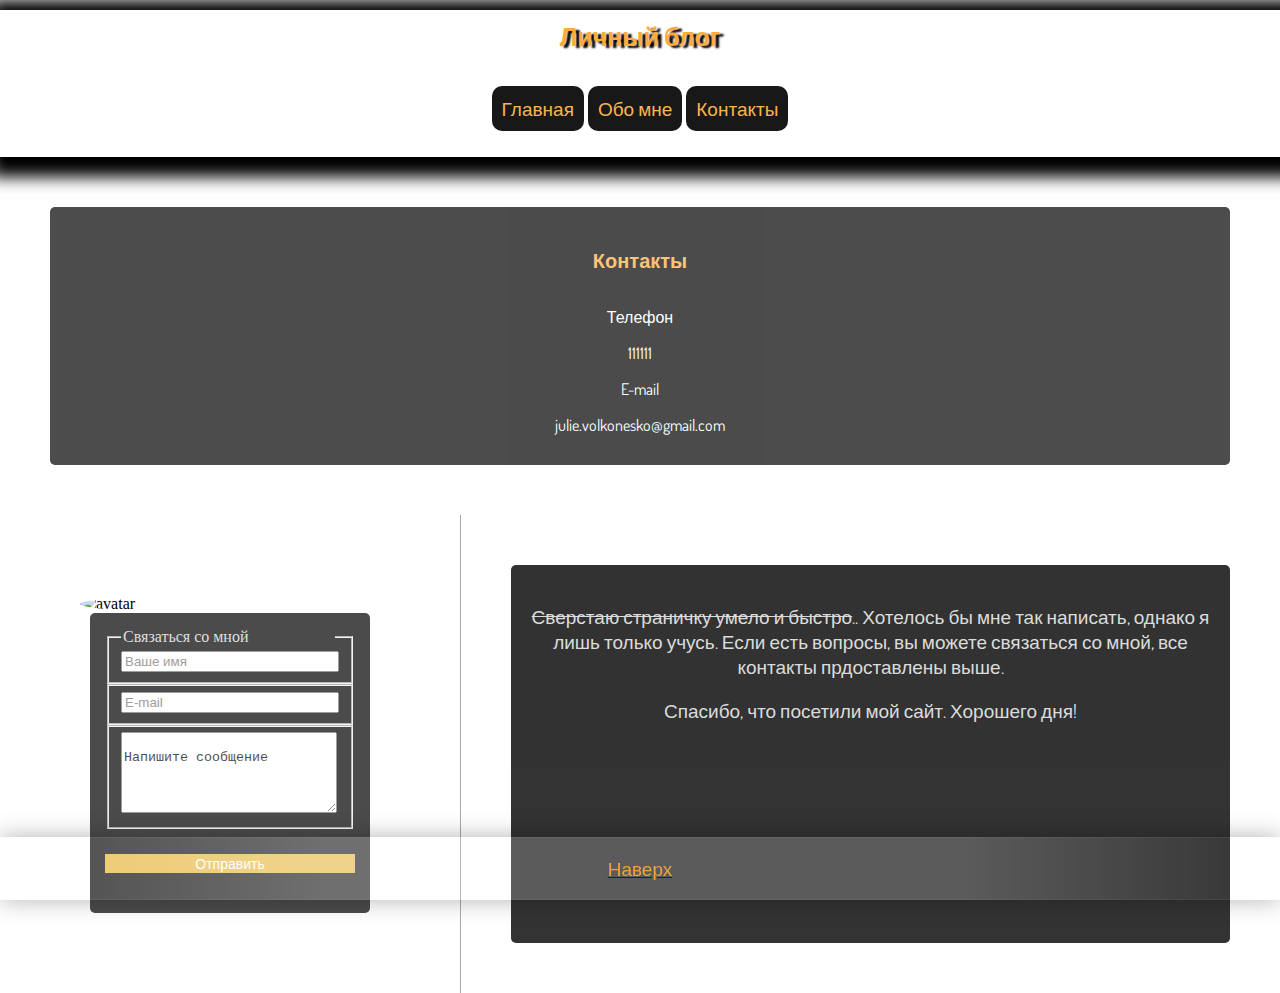
==== contacts.html @ 393e1367 "Add files via upload" ====
<!DOCTYPE html>
<html>
<head>
	<meta charset="utf-8">
	<meta name="viewport" content="width=device-width, initial-scale=1">
	<link href="https://fonts.googleapis.com/css2?family=Dosis&display=swap" rel="stylesheet">
	<link rel="stylesheet" href="style.css">
	<title>My first site</title>
</head>
<body>
	<header class="header">
		<h1 class="h1">Личный блог</h1>
		<nav class="navigation">
		<ul class="menu">
			<li class="menu__item">
				<a href="myfirstsite.html" class="menu__link">Главная</a>
			</li>
			<li class="menu__item">
				<a href="about.html" class="menu__link">Обо мне</a>
			</li>
			<li class="menu__item">
				<a href="contacts.html" class="menu__link">Контакты</a>
			</li>
		</ul>
	</nav>
	</header>
		<div class="contacts">
			<h2 class="h">Контакты</h2> <br>
			<p class="p">Телефон</p>
			<div class="p">111111</div>
			<p class="p">E-mail</p>
			<div class="p">julie.volkonesko@gmail.com</div>
		</div>
  <div class="smt">
    <main class="contact">
      <img class="photo" src="img/me.jpg" alt="avatar">
        <div class="connect">
			<div class="form">
				<form action="#">
						<fieldset>
							<legend class="legend">
							Связаться со мной
							</legend>
							<div>
							<input type="text" class="legend" required placeholder="Ваше имя">
							</div>
						</fieldset>
						<fieldset>
							<div>
							<input type="email" class="legend" required placeholder="E-mail">
							</div>
						</fieldset>
						<fieldset>
							<div>
							<textarea rows="5" cols="25" name="text" class="legend"placeholder="Ваше сообщение">
							Напишите сообщение
							</textarea>
							</div>
						</fieldset>
							<div>
							<input type="submit" class="legend" value="Отправить">
							</div>
				</form>
			</div>
		</div>
    </main>
    <aside class="rightinfo">
    	<p> <s>Сверстаю страничку умело и быстро</s>.. Хотелось бы мне так написать, однако я лишь только учусь. Если есть вопросы, вы можете связаться со мной, все контакты прдоставлены выше.
 		</p>
 		<p>Спасибо, что посетили мой сайт. Хорошего дня!
 		</p>
    </aside>
  </div>
	<footer class="footer">
		<a href="#">
			<div class="up">
				<p>Наверх</p>
			</div>
		</a>
	</footer>
</body>
</html>
---- style.css ----
html {
	height: 100%;
}
body {
	display: flex center;
	background: url("img/chill.jpg");
	background-size: 100% auto;
	background-attachment:fixed;
	flex-direction: column;
	justify-content: space-between;
	height: 100%;
	margin: 0px;
}

.header {
	
	background-image: url('img/back.jpg');
	box-shadow: 0 0 25px rgba(0, 0, 0, 0.3),
	inset 0 0 1px rgba(255, 255, 255, 0.6);
	width:100%;
	text-align: center;
	box-shadow: 5px 5px 15px 15px black;
}

.h {
	color: #FDAB3D;
	text-shadow:4px 2px 2px black;
	margin-bottom: 0px;
	margin-top: 10px;
	text-align: center;
	text-decoration: none;
	font-family: 'Dosis', sans-serif;
	font-size: 20px;
}

.h1 {
	color: #FDAB3D;
	text-shadow:4px 2px 2px black;
	margin-bottom: 0px;
	margin-top: 10px;
	padding-top: 10px;
	text-align: center;
	text-decoration: none;
	font-family: 'Dosis', sans-serif;
	font-size: 25px;
}

.p {
	font-family: 'Dosis', sans-serif;
	font-size: 16px;
	text-decoration: none;
}

.legend-focus .user {
  	background: white !important; 
	font-family: 'Dosis', sans-serif;
  	font-size: 14px;
}

.form {
	position: relative;
}

.legend {
	width: 210px;
}

input[type="submit"] {
	background: #e6b333;
	border: none;
	color: white;
	text-align: center;
	font-size: 0.8em;
	cursor: pointer;
	width: 250px;
	margin: 10% auto;
	font-family: 'Dosis', sans-serif;
	font-size: 14px;
}

.navigation {
	padding: 10px 0;
	min-width: 500px;
	margin-top: 24px;
}

.welcome {
	background-color: black;
	overflow: hidden;
	padding: 40px;
	margin: 50px;
	font-style: normal;
	display: block;
	text-align: center;
	border-radius: 5px;
	hyphens: auto;
	-webkit-hyphens: auto;
	vertical-align: middle;
	opacity: 0.7; 
    color: white; 
    justify-content: center;
}

.connect {
	background-color: black;
	padding: 10px;
	width: 260px;
	height: 280px;
	margin: auto;
	border-radius: 5px;
	display: flex;
	justify-content: center;
	align-items: center;
	text-align: justify;
	hyphens: auto;
	vertical-align: right;
	opacity: 0.7; 
    color: lightgray;
    cursor: pointer;
 }

.footer {
	background: linear-gradient(90deg,
	rgba(255, 255, 255, 0) 0%,
	rgba(255, 255, 255, 0.2) 25%,
	rgba(255, 255, 255, 0.2) 75%,
	rgba(255, 255, 255, 0) 100%);
	box-shadow: 0 0 25px rgba(0, 0, 0, 0.3),
	inset 0 0 1px rgba(255, 255, 255, 0.6);
	text-decoration: none;
	position: fixed;
	display: block;
	width: 100%;
	left: 0px;
	bottom: 0px;
}

.up {
	background-color: none;
	display: block;
	opacity: 0.9;
    color: #FDAB3D;
    text-decoration: none; 
    margin-bottom: 0px;
    margin-top: 10px;
    border-radius: 5px 5px 0 0;
    text-align: center;
	font-size: 19px;
	font-family: 'Dosis', sans-serif;
}

.menu {
	list-style-type: none;
	padding: 0;
	border-radius:10px;
	position: relative;
	display: block;
	width: 100%;
	left: 0px;
	top: 0px;
	margin-top: 0px;
}

.menu__item {
	display: inline-block;
	position: relative;
}

.menu__link {
	text-decoration: none;
	padding: 10px;
	background-color: black;
	padding: 10px;
	color: #FDAB3D;
	font-size: 19px;
	font-family: 'Dosis', sans-serif;
	font-style: normal;
	text-decoration: none;
	border-radius:10px;
	border: 1px #FDAB3D;
	display: block;
	opacity: 0.9; 
}

.menu_sub {
	display: none;
	position: absolute;
	left: 0;
	top: 100%;
}

.menu__item:hover .menu {
	display: block;
	z-index: 5;
}

.blocks {
	padding: 10px;
	z-index: 2;
	background-color: black;
	margin: 50px;
	display: block;
	text-align: justify;
	line-height: 1.5;
	border-radius: 5px;
	hyphens: auto;
	vertical-align: middle;
	opacity: 0.7;  
    color: white; 
}

.contacts {
	background-color: black;
	border-radius:10px;
	overflow: hidden;
	display: block;
	justify-content: center;
	padding: 30px;
	margin: 50px;
	font-style: normal;
	text-align: center;
	border-radius: 5px;
	hyphens: auto;
	-webkit-hyphens: auto;
	vertical-align: middle;
	opacity: 0.7; 
    color: white; 
}

.smt {
  	position: relative;
  	display: flex;
}

.contact {
  	display: flex;
  	flex-direction: column;
  	padding: 80px;
  	border-right: 1px solid darkgray;
  	width: 40%;
  	align-items: center;
  	justify-content: center;
}

.rightinfo {
	background-color: black;
	overflow: hidden;
	margin: 50px;
	font-style: normal;
	font-size: 19px;
	font-family: 'Dosis', sans-serif;
	display: block;
	text-align: center;
	border-radius: 5px;
	hyphens: auto;
	-webkit-hyphens: auto;
	vertical-align: middle;
	opacity: 0.8; 
    color: lightgray; 
    justify-content: justify;
  	position: relative;
  	padding: 20px;	
  
}

.photo {
	object-fit: fill;
	width: 300px;
  	border-radius: 50%;
}
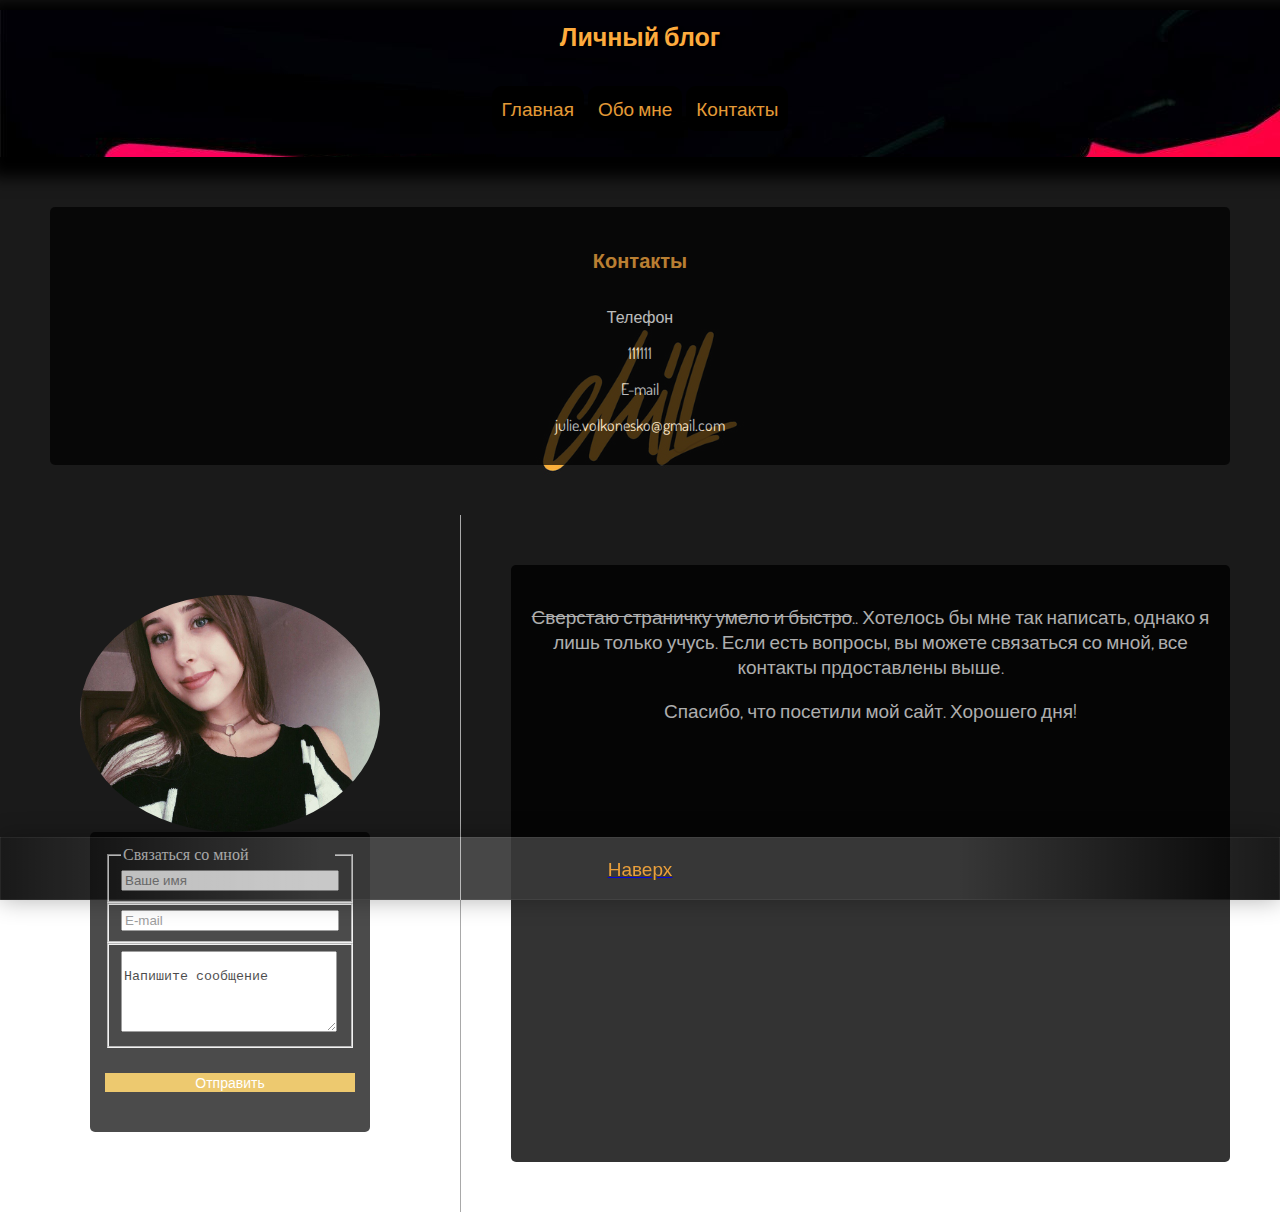
==== commit 85c57f3f: "Add files via upload" ====
--- a/contacts.html
+++ b/contacts.html
@@ -13,7 +13,7 @@
 		<nav class="navigation">
 		<ul class="menu">
 			<li class="menu__item">
-				<a href="myfirstsite.html" class="menu__link">Главная</a>
+				<a href="index.html" class="menu__link">Главная</a>
 			</li>
 			<li class="menu__item">
 				<a href="about.html" class="menu__link">Обо мне</a>
